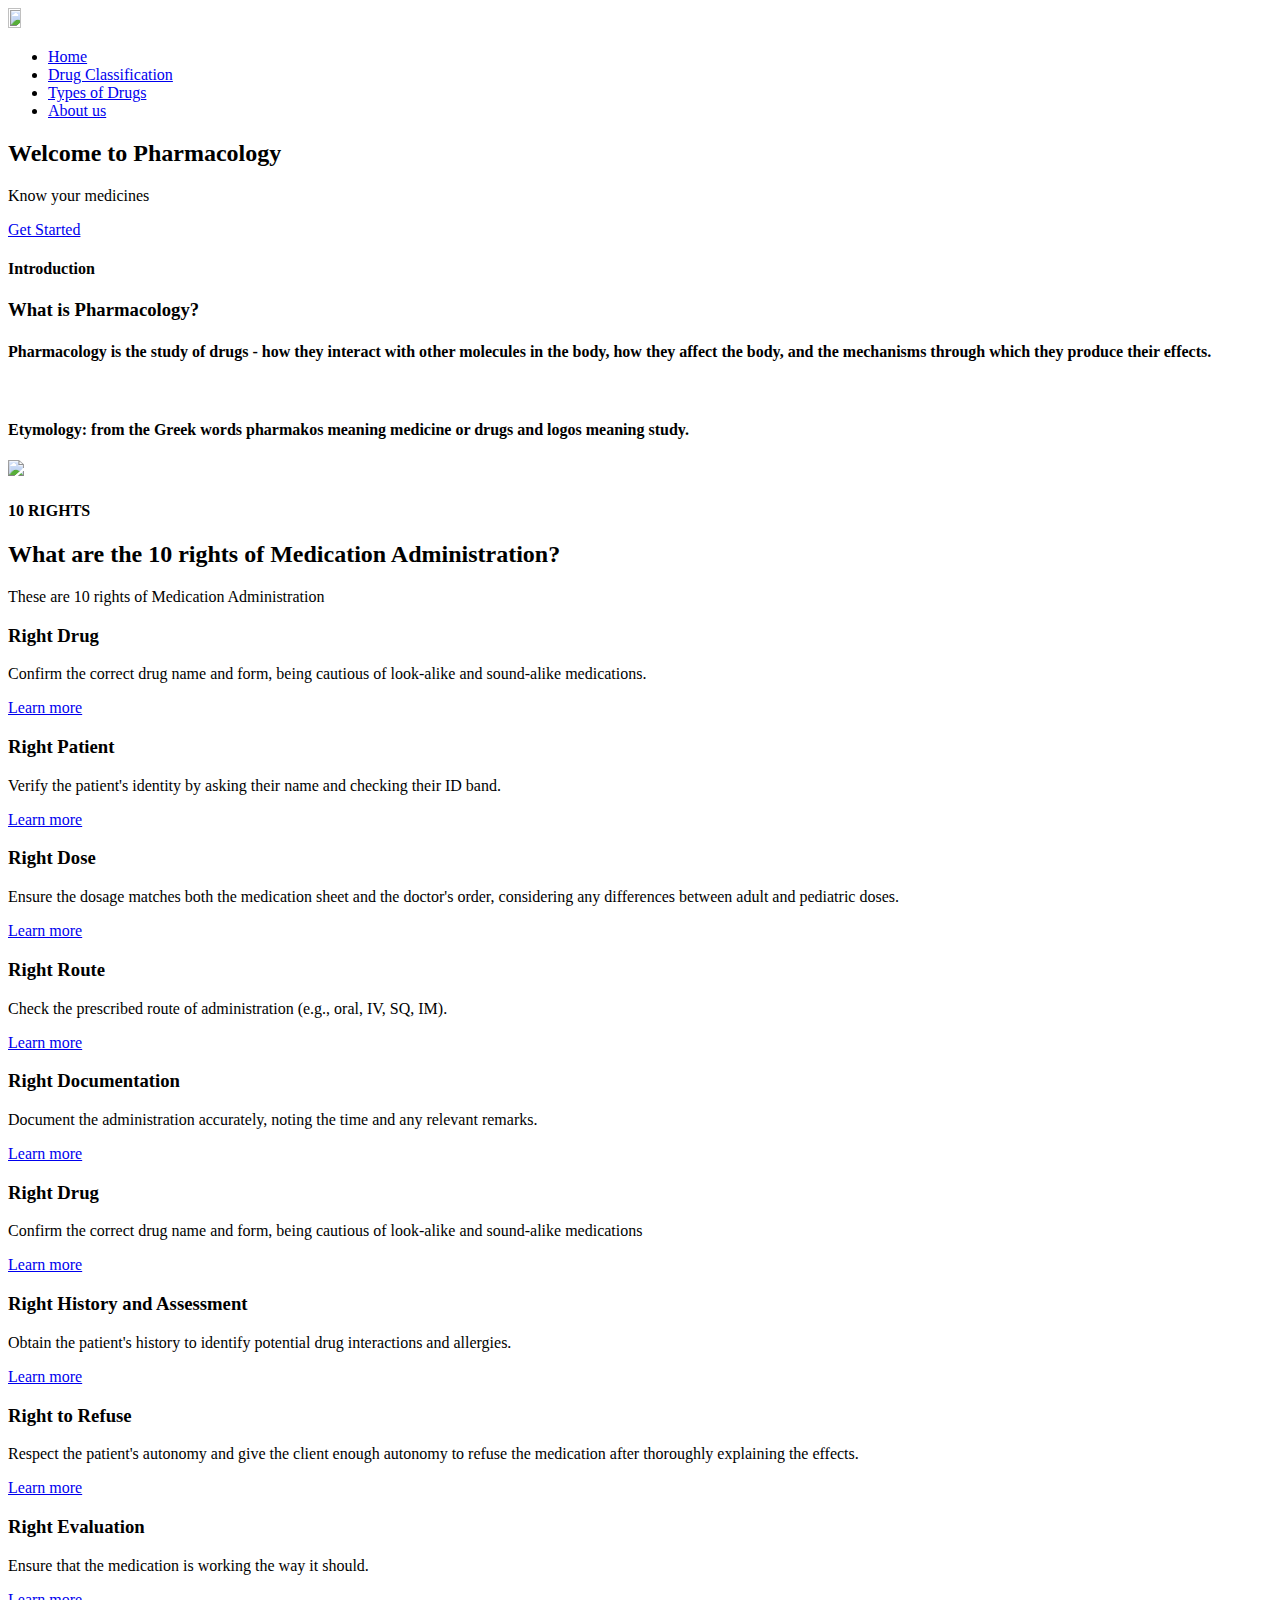
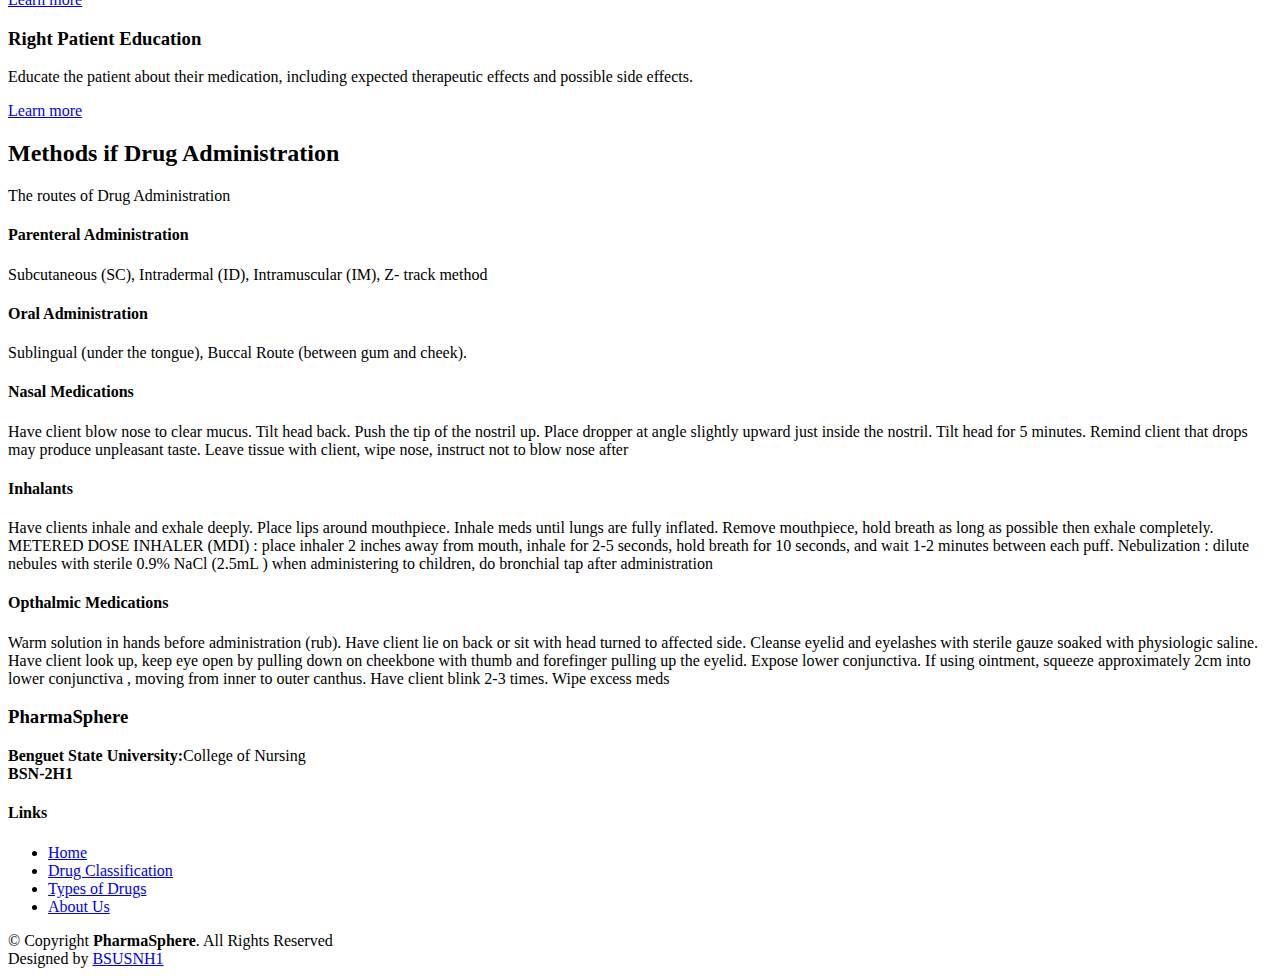
==== index.html @ 7b1f93e0 "Add files via upload" ====
<!DOCTYPE html>
<html lang="en">

<head>
  <meta charset="utf-8">
  <meta content="width=device-width, initial-scale=1.0" name="viewport">

  <title>Pharmacology</title>
  <meta content="" name="description">
  <meta content="" name="keywords">

  <!-- Favicons -->
  <link href="assets/img/logo.png" rel="icon">
  <link href="assets/img/apple-touch-icon.png" rel="apple-touch-icon">

  <!-- Google Fonts -->
  <link rel="preconnect" href="https://fonts.googleapis.com">
  <link rel="preconnect" href="https://fonts.gstatic.com" crossorigin>
  <link href="https://fonts.googleapis.com/css2?family=Open+Sans:ital,wght@0,300;0,400;0,500;0,600;0,700;1,300;1,400;1,600;1,700&family=Roboto:ital,wght@0,300;0,400;0,500;0,600;0,700;1,300;1,400;1,500;1,600;1,700&family=Work+Sans:ital,wght@0,300;0,400;0,500;0,600;0,700;1,300;1,400;1,500;1,600;1,700&display=swap" rel="stylesheet">

  <!-- Vendor CSS Files -->
  <link href="assets/vendor/bootstrap/css/bootstrap.min.css" rel="stylesheet">
  <link href="assets/vendor/bootstrap-icons/bootstrap-icons.css" rel="stylesheet">
  <link href="assets/vendor/fontawesome-free/css/all.min.css" rel="stylesheet">
  <link href="assets/vendor/aos/aos.css" rel="stylesheet">
  <link href="assets/vendor/glightbox/css/glightbox.min.css" rel="stylesheet">
  <link href="assets/vendor/swiper/swiper-bundle.min.css" rel="stylesheet">

  <!-- Template Main CSS File -->
  <link href="assets/css/main.css" rel="stylesheet">

  <!-- =======================================================
  * Template Name: UpConstruction
  * Template URL: https://bootstrapmade.com/upconstruction-bootstrap-construction-website-template/
  * Updated: Mar 17 2024 with Bootstrap v5.3.3
  * Author: BootstrapMade.com
  * License: https://bootstrapmade.com/license/
  ======================================================== -->
</head>

<body>

  <!-- ======= Header ======= -->
  <header id="header" class="header d-flex align-items-center">
    <div class="container-fluid container-xl d-flex align-items-center justify-content-between">
      <img src="assets/img/logo.png" style="width: 10%; height: 10%;">
      <a href="index.html" class="logo d-flex align-items-center">
        <!-- Uncomment the line below if you also wish to use an image logo -->
        <!-- <img src="assets/img/logo.png" alt=""> -->
        
      </a>

      <i class="mobile-nav-toggle mobile-nav-show bi bi-list"></i>
      <i class="mobile-nav-toggle mobile-nav-hide d-none bi bi-x"></i>
      <nav id="navbar" class="navbar">
        <ul>
          <li><a href="index.html" class="active">Home</a></li>
        <li><a href="service-details.html">Drug Classification</a></li>
          <li><a href="services.html">Types of Drugs</a></li>
          <li><a href="contact.html">About us</a></li>
        </ul>
      </nav><!-- .navbar -->

    </div>
  </header><!-- End Header -->

  <!-- ======= Hero Section ======= -->
  <section id="hero" class="hero">

    <div class="info d-flex align-items-center">
      <div class="container">
        <div class="row justify-content-center">
          <div class="col-lg-6 text-center">
            <h2 data-aos="fade-down">Welcome to <span>Pharmacology</span></h2>
            <p data-aos="fade-up">Know your medicines</p>
            <a data-aos="fade-up" data-aos-delay="200" href="#get-started" class="btn-get-started">Get Started</a>
          </div>
        </div>
      </div>
    </div>

    <div id="hero-carousel" class="carousel slide" data-bs-ride="carousel" data-bs-interval="5000">

      <div class="carousel-item active" style="background-image: url(Website/pharmacologybg.jpg)"></div>

    </div>

  </section><!-- End Hero Section -->

  <main id="main">

    <!-- ======= Get Started Section ======= -->
    <section id="get-started" class="get-started section-bg">
      <div class="container">

        <div class="row justify-content-between gy-4">

          <div class="col-lg-6 d-flex align-items-center" data-aos="fade-up">
            <div class="content">
              <h4>Introduction</h4>
              <h3>What is Pharmacology?</h3>
              <h4>Pharmacology is the study of drugs - how they interact with other molecules in the body, how they affect the body, and the mechanisms through which they produce their effects.</h4> <br>
              <h4>Etymology: from the Greek words pharmakos meaning medicine or drugs and logos meaning study.</h4>
            </div>
          </div>

          <div class="col-lg-5" data-aos="fade">
            <img src="Website/father.jpg">
          </div><!-- End Quote Form -->

        </div>

      </div>
    </section><!-- End Get Started Section -->
      
    <!-- ======= Services Section ======= -->
    <section id="services" class="services section-bg">
      <div class="container" data-aos="fade-up">

        <div class="section-header">
          <h4>10 RIGHTS</h4>
          <h2>What are the 10 rights of Medication Administration?</h2>

          <!-- palitan mo yung text dito sa baba -->

          <p>These are 10 rights of Medication Administration</p>
        </div>

        <div class="row gy-4">

          <div class="col-lg-4 col-md-6" data-aos="fade-up" data-aos-delay="100">
            <div class="service-item  position-relative">
              <div class="icon">
                <i class="fa-solid fa fa-h-square"></i>
              </div>
              <h3>Right Drug</h3>
              <p>Confirm the correct drug name and form, being cautious of look-alike and sound-alike medications.</p>
              <a href="service-details.html" class="readmore stretched-link">Learn more <i class="bi bi-arrow-right"></i></a>
            </div>
          </div><!-- End Service Item -->

          <div class="col-lg-4 col-md-6" data-aos="fade-up" data-aos-delay="200">
            <div class="service-item position-relative">
              <div class="icon">
                <i class="fa-solid  fa fa-heart"></i>
              </div>
              <h3>Right Patient</h3>
              <p>Verify the patient's identity by asking their name and checking their ID band.</p>
              <a href="service-details.html" class="readmore stretched-link">Learn more <i class="bi bi-arrow-right"></i></a>
            </div>
          </div><!-- End Service Item -->

          <div class="col-lg-4 col-md-6" data-aos="fade-up" data-aos-delay="300">
            <div class="service-item position-relative">
              <div class="icon">
                <i class="fa-solid fa fa-heartbeat"></i>
              </div>
              <h3>Right Dose</h3>
              <p>Ensure the dosage matches both the medication sheet and the doctor's order, considering any differences between adult and pediatric doses.</p>
              <a href="service-details.html" class="readmore stretched-link">Learn more <i class="bi bi-arrow-right"></i></a>
            </div>
          </div><!-- End Service Item -->

          <div class="col-lg-4 col-md-6" data-aos="fade-up" data-aos-delay="400">
            <div class="service-item position-relative">
              <div class="icon">
                <i class="fa-solid fa fa-medkit"></i>
              </div>
              <h3>Right Route</h3>
              <p>Check the prescribed route of administration (e.g., oral, IV, SQ, IM).</p>
              <a href="service-details.html" class="readmore stretched-link">Learn more <i class="bi bi-arrow-right"></i></a>
            </div>
          </div><!-- End Service Item -->

          <div class="col-lg-4 col-md-6" data-aos="fade-up" data-aos-delay="500">
            <div class="service-item position-relative">
              <div class="icon">
                <i class="fa-solid  fa fa-plus-square"></i>
              </div>
              <h3>Right Documentation</h3>
              <p>Document the administration accurately, noting the time and any relevant remarks.</p>
              <a href="service-details.html" class="readmore stretched-link">Learn more <i class="bi bi-arrow-right"></i></a>
            </div>
          </div><!-- End Service Item -->

          <div class="col-lg-4 col-md-6" data-aos="fade-up" data-aos-delay="600">
            <div class="service-item position-relative">
              <div class="icon">
                <i class="fa-solid fa fa-stethoscope"></i>
              </div>
              <h3>Right Drug</h3>
              <p>Confirm the correct drug name and form, being cautious of look-alike and sound-alike medications</p>
              <a href="service-details.html" class="readmore stretched-link">Learn more <i class="bi bi-arrow-right"></i></a>
            </div>
          </div><!-- End Service Item -->

          <div class="col-lg-4 col-md-6" data-aos="fade-up" data-aos-delay="400">
            <div class="service-item position-relative">
              <div class="icon">
                <i class="fa-solid fa fa-user-md"></i>
              </div>
              <h3>Right History and Assessment</h3>
              <p>Obtain the patient's history to identify potential drug interactions and allergies.</p>
              <a href="service-details.html" class="readmore stretched-link">Learn more <i class="bi bi-arrow-right"></i></a>
            </div>
          </div><!-- End Service Item -->

          <div class="col-lg-4 col-md-6" data-aos="fade-up" data-aos-delay="500">
            <div class="service-item position-relative">
              <div class="icon">
                <i class="fa-solid  fa fa-wheelchair"></i>
              </div>
              <h3>Right to Refuse</h3>
              <p>Respect the patient's autonomy and give the client enough autonomy to refuse the medication after thoroughly explaining the effects.</p>
              <a href="service-details.html" class="readmore stretched-link">Learn more <i class="bi bi-arrow-right"></i></a>
            </div>
          </div><!-- End Service Item -->

          <div class="col-lg-4 col-md-6" data-aos="fade-up" data-aos-delay="600">
            <div class="service-item position-relative">
              <div class="icon">
                <i class="fa-solid fa fa-hospital-o"></i>
              </div>
              <h3>Right Evaluation</h3>
              <p>Ensure that the medication is working the way it should.</p>
              <a href="service-details.html" class="readmore stretched-link">Learn more <i class="bi bi-arrow-right"></i></a>
            </div>
          </div>
          <div class="col-lg-4 col-md-6" data-aos="fade-up" data-aos-delay="400">
            <div class="service-item position-relative">
              <div class="icon">
                <i class="fa-solid  fa fa-ambulance"></i>
              </div>
              <h3>Right Patient Education</h3>
              <p>Educate the patient about their medication, including expected therapeutic effects and possible side effects.</p>
              <a href="service-details.html" class="readmore stretched-link">Learn more <i class="bi bi-arrow-right"></i></a>
            </div>
          </div>

        </div>

      </div>
    </section><!-- End Services Section -->

    <!-- ======= Alt Services Section ======= -->
    <section id="alt-services" class="alt-services">
      <div class="container" data-aos="fade-up">

        <div class="row justify-content-around gy-4">
          <div class="section-header">
            <h2>Methods if Drug Administration</h2>
            <p>The routes of Drug Administration </p>
        </div>
          <!-- Data Table area Start-->
            <div class="row gy-4">

          <div class="col-lg-6" data-aos="fade-up" data-aos-delay="100">
            <div class="card-item">
              <div class="row">
                <div class="col-xl-5">

                  <!-- palitan mo na lang yung image dito -->

                  <div class="card-bg" style="background-image: url(Website/rximage.png);"></div>
                </div>
                <div class="col-xl-7 d-flex align-items-center">
                  <div class="card-body">
                    <h4 class="card-title">Parenteral Administration</h4>
                    <p>Subcutaneous (SC), Intradermal (ID), Intramuscular (IM), Z- track method</p>
                  </div>
                </div>
              </div>
            </div>
          </div><!-- End Card Item -->

          <div class="col-lg-6" data-aos="fade-up" data-aos-delay="200">
            <div class="card-item">
              <div class="row">
                <div class="col-xl-5">

                  <!-- palitan mo na lang yung image na cross -->

                  <div class="card-bg" style="background-image: url(Website/cross.png);"></div>
                </div>
                <div class="col-xl-7 d-flex align-items-center">
                  <div class="card-body">
                    <h4 class="card-title">Oral Administration</h4>
                    <p>Sublingual (under the tongue), Buccal Route (between gum and cheek).</p>
                  </div>
                </div>
              </div>
            </div>
          </div><!-- End Card Item -->

          <div class="col-lg-6" data-aos="fade-up" data-aos-delay="300">
            <div class="card-item">
              <div class="row">
                <div class="col-xl-5">


                  <!-- palitan mo na lang yung image dito -->

                  <div class="card-bg" style="background-image: url(Website/PrescriptionMedication.jpg);"></div>
                </div>
                <div class="col-xl-7 d-flex align-items-center">
                  <div class="card-body">
                    <h4 class="card-title">Nasal Medications</h4>
                    <p>Have client blow nose to clear mucus. Tilt head back. Push the tip of the nostril up. Place dropper at angle slightly upward just inside the nostril. Tilt head for 5 minutes. Remind client that drops may produce unpleasant taste. Leave tissue with client, wipe nose, instruct not to blow nose after </p>
                  </div>
                </div>
              </div>
            </div>
          </div><!-- End Card Item -->

          <div class="col-lg-6" data-aos="fade-up" data-aos-delay="400">
            <div class="card-item">
              <div class="row">
                <div class="col-xl-5">
                  <div class="card-bg" style="background-image: url(Website/PrescriptionMedication.jpg);"></div>
                </div>
                <div class="col-xl-7 d-flex align-items-center">
                  <div class="card-body">
                    <h4 class="card-title">Inhalants</h4>
                    <p>Have clients inhale and exhale deeply. Place lips around mouthpiece. Inhale meds until lungs are fully inflated. Remove mouthpiece, hold breath as long as possible then exhale completely. METERED DOSE INHALER (MDI) : place inhaler 2 inches away from mouth, inhale for 2-5 seconds, hold breath for 10 seconds, and wait 1-2 minutes between each puff. Nebulization : dilute nebules with sterile 0.9% NaCl (2.5mL ) when administering to children, do bronchial tap after administration</p>
                  </div>
                </div>
              </div>
            </div>
          </div><!-- End Card Item -->
                  <div class="col-lg-6" data-aos="fade-up" data-aos-delay="400">
            <div class="card-item">
              <div class="row">
                <div class="col-xl-5">
                  <div class="card-bg" style="background-image: url(Website/rx.png);"></div>
                </div>
                <div class="col-xl-7 d-flex align-items-center">
                  <div class="card-body">
                    <h4 class="card-title">Opthalmic Medications</h4>
                    <p>Warm solution in hands before administration (rub). Have client lie on back or sit with head turned to affected side. Cleanse eyelid and eyelashes with sterile gauze soaked with physiologic saline. Have client look up, keep eye open by pulling down on cheekbone with thumb and forefinger pulling up the eyelid. Expose lower conjunctiva. If using ointment, squeeze approximately 2cm into lower conjunctiva , moving from inner to outer canthus. Have client blink 2-3 times. Wipe excess meds</p>
                  </div>
                </div>
              </div>
            </div>
          </div><!-- End Card Item -->

        </div>
      </div>
        </div>
    </section><!-- End Alt Services Section -->
      
    <!-- ======= Recent Blog Posts Section ======= -->
    <section id="recent-blog-posts" class="recent-blog-posts">
      <div class="container" data-aos="fade-up">
        </div>
      </section>

  </main><!-- End #main -->

  <!-- ======= Footer ======= -->
  <footer id="footer" class="footer">

    <div class="footer-content position-relative">
      <div class="container">
        <div class="row">

          <div class="col-lg-4 col-md-6">
            <div class="footer-info">
              <h3>PharmaSphere</h3>
              <p>
                <strong>Benguet State University:</strong>College of Nursing<br>
                <strong>BSN-2H1</strong><br>
              </p>
            </div>
          </div><!-- End footer info column-->

          <div class="col-lg-2 col-md-3 footer-links">
            <h4>Links</h4>
            <ul>
              <li><a href="index.html">Home</a></li>
              <li><a href="service-details.html">Drug Classification</a></li>
              <li><a href="services.html">Types of Drugs</a></li>
              <li><a href="contact.html">About Us</a></li>
            </ul>
          </div><!-- End footer links column-->
        </div>
      </div>
    </div>

    <div class="footer-legal text-center position-relative">
      <div class="container">
        <div class="copyright">
          &copy; Copyright <strong><span>PharmaSphere</span></strong>. All Rights Reserved
        </div>
        <div class="credits">
          <!-- All the links in the footer should remain intact. -->
          <!-- You can delete the links only if you purchased the pro version. -->
          <!-- Licensing information: https://bootstrapmade.com/license/ -->
          <!-- Purchase the pro version with working PHP/AJAX contact form: https://bootstrapmade.com/upconstruction-bootstrap-construction-website-template/ -->
          Designed by <a href="https://bootstrapmade.com/">BSUSNH1</a>
        </div>
      </div>
    </div>

  </footer>
  <!-- End Footer -->

  <a href="#" class="scroll-top d-flex align-items-center justify-content-center"><i class="bi bi-arrow-up-short"></i></a>

  <div id="preloader"></div>

  <!-- Vendor JS Files -->
  <script src="assets/vendor/bootstrap/js/bootstrap.bundle.min.js"></script>
  <script src="assets/vendor/aos/aos.js"></script>
  <script src="assets/vendor/glightbox/js/glightbox.min.js"></script>
  <script src="assets/vendor/isotope-layout/isotope.pkgd.min.js"></script>
  <script src="assets/vendor/swiper/swiper-bundle.min.js"></script>
  <script src="assets/vendor/purecounter/purecounter_vanilla.js"></script>
  <script src="assets/vendor/php-email-form/validate.js"></script>

  <!-- Template Main JS File -->
  <script src="assets/js/main.js"></script>

</body>

</html>
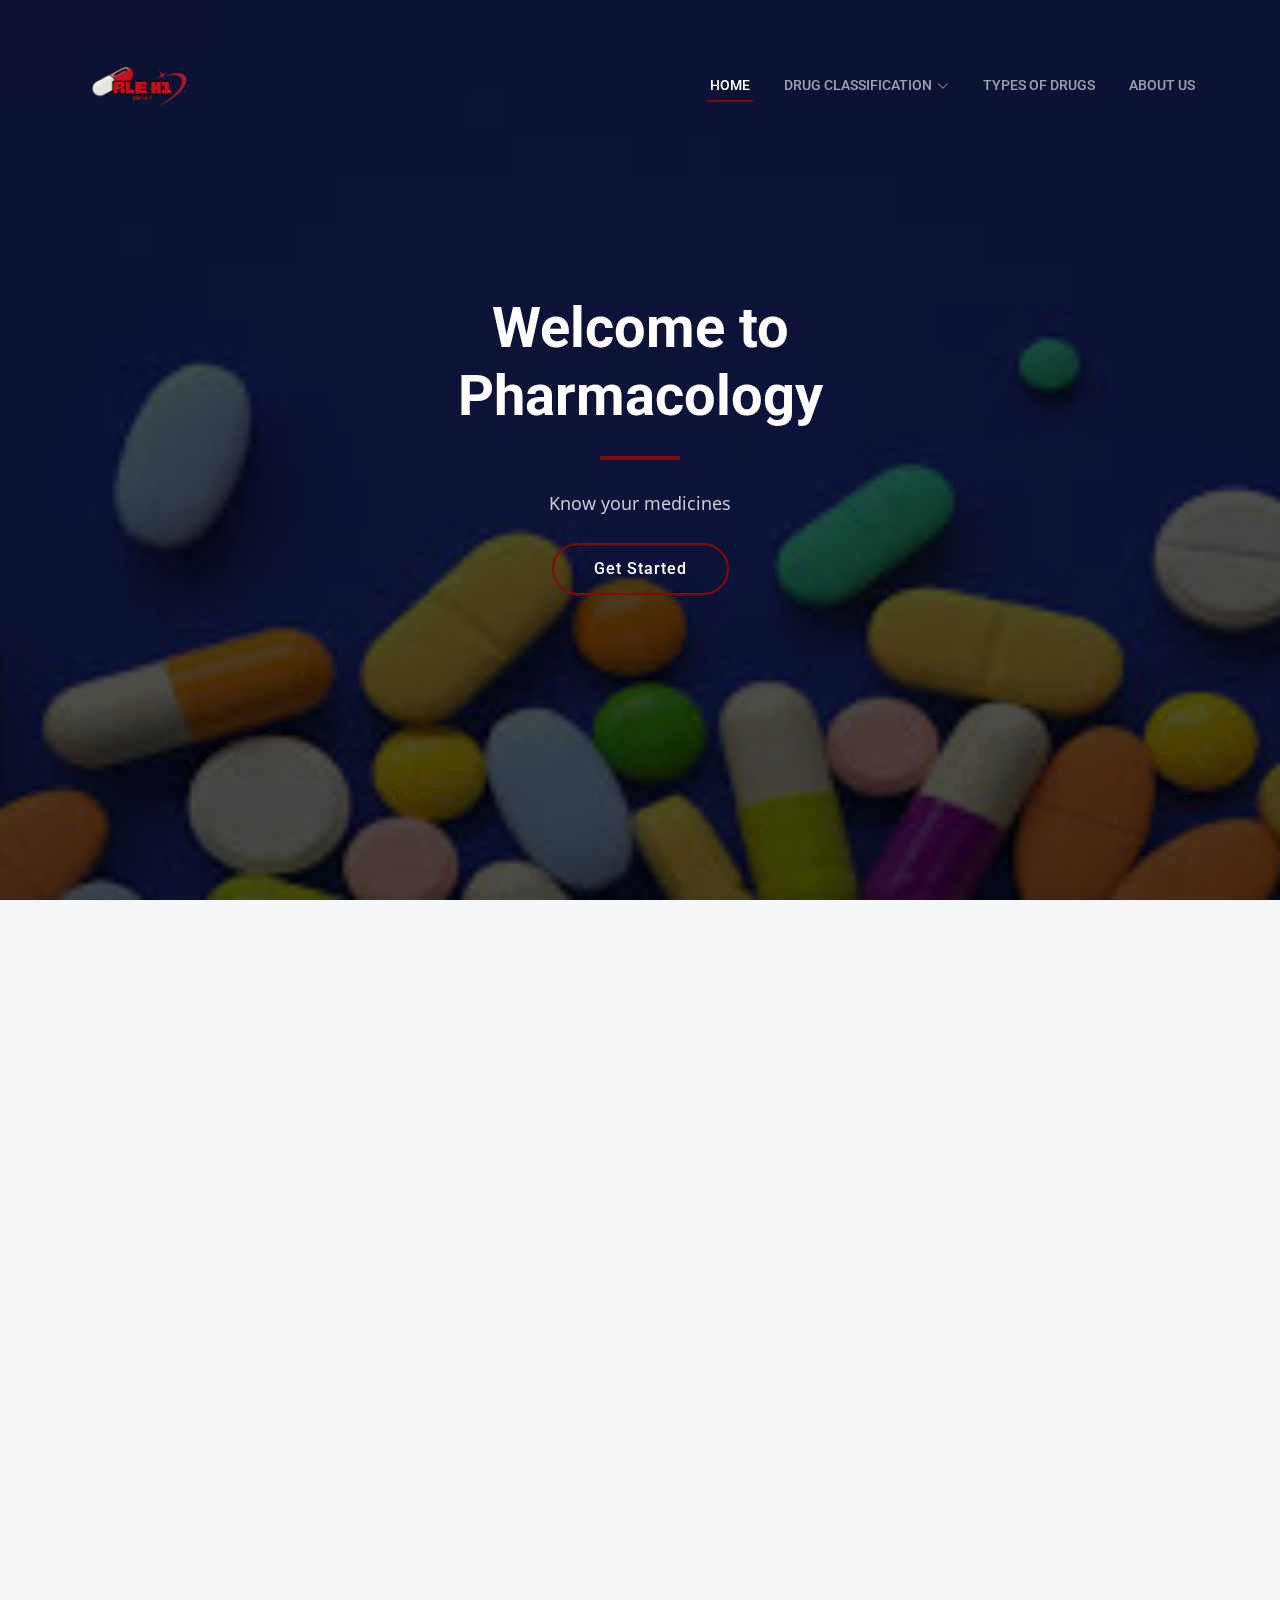
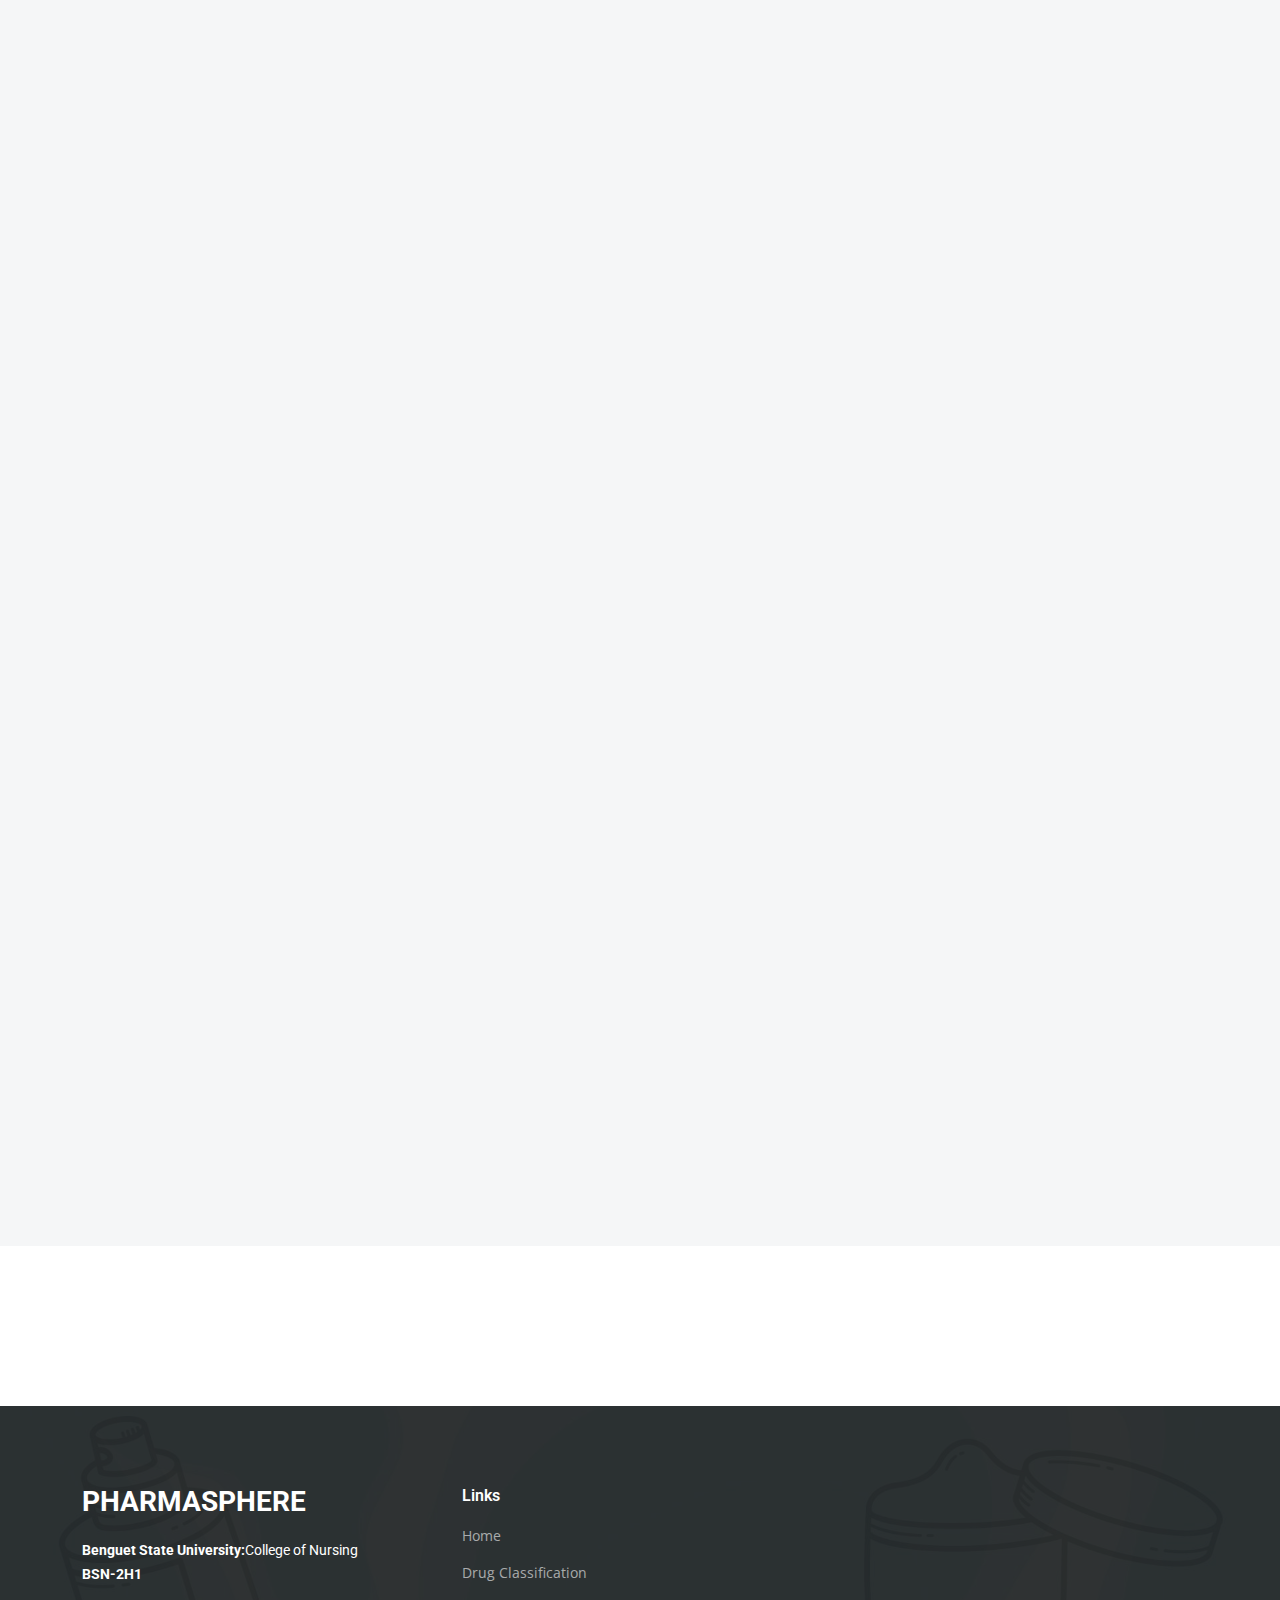
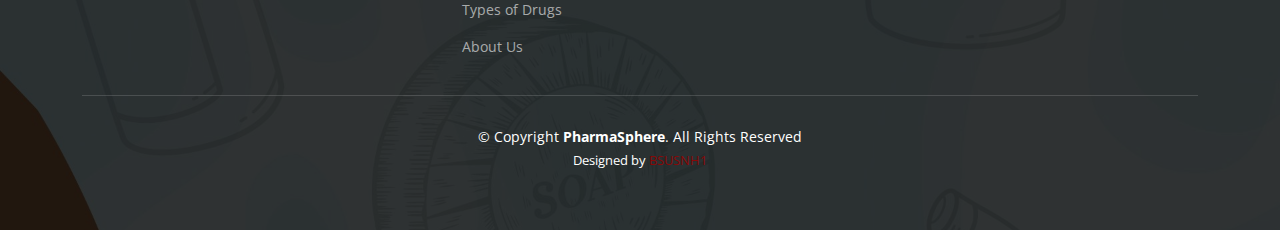
==== commit d5b45a2c: "Add files via upload" ====
--- a/index.html
+++ b/index.html
@@ -55,7 +55,14 @@
       <nav id="navbar" class="navbar">
         <ul>
           <li><a href="index.html" class="active">Home</a></li>
-        <li><a href="service-details.html">Drug Classification</a></li>
+            <li class="dropdown"><a href="#"><span>Drug Classification</span> <i class="bi bi-chevron-down dropdown-indicator"></i></a>
+            <ul>
+              <li><a href="tenrs.html">10 Rights of Drug Administration</a></li>
+              <li><a href="methods.html">Methods of Drug Administration</a></li>
+              <li><a href="service-details.html">4 Drug Classification</a></li>
+              <li><a href="drug-computation.html">Drug Computation</a></li>
+            </ul>
+          </li>
           <li><a href="services.html">Types of Drugs</a></li>
           <li><a href="contact.html">About us</a></li>
         </ul>
@@ -100,12 +107,14 @@
               <h4>Introduction</h4>
               <h3>What is Pharmacology?</h3>
               <h4>Pharmacology is the study of drugs - how they interact with other molecules in the body, how they affect the body, and the mechanisms through which they produce their effects.</h4> <br>
-              <h4>Etymology: from the Greek words pharmakos meaning medicine or drugs and logos meaning study.</h4>
+              <h4>Etymology: from the Greek words pharmakos meaning medicine or drugs and logos meaning study.</h4><br>
             </div>
           </div>
 
           <div class="col-lg-5" data-aos="fade">
             <img src="Website/father.jpg">
+            <h3><center><b>Oswald Schmiedeberg</b></center></h3>
+            <p><center>Father of Pharmacology</center></p>
           </div><!-- End Quote Form -->
 
         </div>
@@ -118,12 +127,12 @@
       <div class="container" data-aos="fade-up">
 
         <div class="section-header">
-          <h4>10 RIGHTS</h4>
-          <h2>What are the 10 rights of Medication Administration?</h2>
+          <h4>Links</h4>
+          <h2>DIRECTORY</h2>
 
           <!-- palitan mo yung text dito sa baba -->
 
-          <p>These are 10 rights of Medication Administration</p>
+          <p>These are the links you can go to:</p>
         </div>
 
         <div class="row gy-4">
@@ -133,42 +142,42 @@
               <div class="icon">
                 <i class="fa-solid fa fa-h-square"></i>
               </div>
-              <h3>Right Drug</h3>
-              <p>Confirm the correct drug name and form, being cautious of look-alike and sound-alike medications.</p>
+              <h3>10 Rights of Medication Administration</h3>
+              <p>What should do in administering medication</p>
+              <a href="tenrs.html" class="readmore stretched-link">Learn more <i class="bi bi-arrow-right"></i></a>
+            </div>
+          </div><!-- End Service Item -->
+
+          <div class="col-lg-4 col-md-6" data-aos="fade-up" data-aos-delay="200">
+            <div class="service-item position-relative">
+              <div class="icon">
+                <i class="fa-solid  fa fa-heart"></i>
+              </div>
+              <h3>Methods of Drug Administration</h3>
+              <p>What are the methods and the routes</p>
+              <a href="methods.html" class="readmore stretched-link">Learn more <i class="bi bi-arrow-right"></i></a>
+            </div>
+          </div><!-- End Service Item -->
+
+          <div class="col-lg-4 col-md-6" data-aos="fade-up" data-aos-delay="300">
+            <div class="service-item position-relative">
+              <div class="icon">
+                <i class="fa-solid fa fa-heartbeat"></i>
+              </div>
+              <h3>4 Drug Classification</h3>
+              <p>Get to know the classification of drugs</p>
               <a href="service-details.html" class="readmore stretched-link">Learn more <i class="bi bi-arrow-right"></i></a>
             </div>
           </div><!-- End Service Item -->
 
-          <div class="col-lg-4 col-md-6" data-aos="fade-up" data-aos-delay="200">
-            <div class="service-item position-relative">
-              <div class="icon">
-                <i class="fa-solid  fa fa-heart"></i>
-              </div>
-              <h3>Right Patient</h3>
-              <p>Verify the patient's identity by asking their name and checking their ID band.</p>
-              <a href="service-details.html" class="readmore stretched-link">Learn more <i class="bi bi-arrow-right"></i></a>
-            </div>
-          </div><!-- End Service Item -->
-
-          <div class="col-lg-4 col-md-6" data-aos="fade-up" data-aos-delay="300">
-            <div class="service-item position-relative">
-              <div class="icon">
-                <i class="fa-solid fa fa-heartbeat"></i>
-              </div>
-              <h3>Right Dose</h3>
-              <p>Ensure the dosage matches both the medication sheet and the doctor's order, considering any differences between adult and pediatric doses.</p>
-              <a href="service-details.html" class="readmore stretched-link">Learn more <i class="bi bi-arrow-right"></i></a>
-            </div>
-          </div><!-- End Service Item -->
-
           <div class="col-lg-4 col-md-6" data-aos="fade-up" data-aos-delay="400">
             <div class="service-item position-relative">
               <div class="icon">
                 <i class="fa-solid fa fa-medkit"></i>
               </div>
-              <h3>Right Route</h3>
-              <p>Check the prescribed route of administration (e.g., oral, IV, SQ, IM).</p>
-              <a href="service-details.html" class="readmore stretched-link">Learn more <i class="bi bi-arrow-right"></i></a>
+              <h3>Drug Computation</h3>
+              <p>Learn how to compute before administering.</p>
+              <a href="drug-computation.html" class="readmore stretched-link">Learn more <i class="bi bi-arrow-right"></i></a>
             </div>
           </div><!-- End Service Item -->
 
@@ -177,177 +186,16 @@
               <div class="icon">
                 <i class="fa-solid  fa fa-plus-square"></i>
               </div>
-              <h3>Right Documentation</h3>
-              <p>Document the administration accurately, noting the time and any relevant remarks.</p>
-              <a href="service-details.html" class="readmore stretched-link">Learn more <i class="bi bi-arrow-right"></i></a>
-            </div>
-          </div><!-- End Service Item -->
-
-          <div class="col-lg-4 col-md-6" data-aos="fade-up" data-aos-delay="600">
-            <div class="service-item position-relative">
-              <div class="icon">
-                <i class="fa-solid fa fa-stethoscope"></i>
-              </div>
-              <h3>Right Drug</h3>
-              <p>Confirm the correct drug name and form, being cautious of look-alike and sound-alike medications</p>
-              <a href="service-details.html" class="readmore stretched-link">Learn more <i class="bi bi-arrow-right"></i></a>
-            </div>
-          </div><!-- End Service Item -->
-
-          <div class="col-lg-4 col-md-6" data-aos="fade-up" data-aos-delay="400">
-            <div class="service-item position-relative">
-              <div class="icon">
-                <i class="fa-solid fa fa-user-md"></i>
-              </div>
-              <h3>Right History and Assessment</h3>
-              <p>Obtain the patient's history to identify potential drug interactions and allergies.</p>
-              <a href="service-details.html" class="readmore stretched-link">Learn more <i class="bi bi-arrow-right"></i></a>
-            </div>
-          </div><!-- End Service Item -->
-
-          <div class="col-lg-4 col-md-6" data-aos="fade-up" data-aos-delay="500">
-            <div class="service-item position-relative">
-              <div class="icon">
-                <i class="fa-solid  fa fa-wheelchair"></i>
-              </div>
-              <h3>Right to Refuse</h3>
-              <p>Respect the patient's autonomy and give the client enough autonomy to refuse the medication after thoroughly explaining the effects.</p>
-              <a href="service-details.html" class="readmore stretched-link">Learn more <i class="bi bi-arrow-right"></i></a>
-            </div>
-          </div><!-- End Service Item -->
-
-          <div class="col-lg-4 col-md-6" data-aos="fade-up" data-aos-delay="600">
-            <div class="service-item position-relative">
-              <div class="icon">
-                <i class="fa-solid fa fa-hospital-o"></i>
-              </div>
-              <h3>Right Evaluation</h3>
-              <p>Ensure that the medication is working the way it should.</p>
-              <a href="service-details.html" class="readmore stretched-link">Learn more <i class="bi bi-arrow-right"></i></a>
-            </div>
-          </div>
-          <div class="col-lg-4 col-md-6" data-aos="fade-up" data-aos-delay="400">
-            <div class="service-item position-relative">
-              <div class="icon">
-                <i class="fa-solid  fa fa-ambulance"></i>
-              </div>
-              <h3>Right Patient Education</h3>
-              <p>Educate the patient about their medication, including expected therapeutic effects and possible side effects.</p>
-              <a href="service-details.html" class="readmore stretched-link">Learn more <i class="bi bi-arrow-right"></i></a>
-            </div>
-          </div>
-
+              <h3>TYPES OF DRUGS</h3>
+              <p>The different types of drugs</p>
+              <a href="services.html" class="readmore stretched-link">Learn more <i class="bi bi-arrow-right"></i></a>
+            </div>
+          </div><!-- End Service Item -->
         </div>
 
       </div>
     </section><!-- End Services Section -->
 
-    <!-- ======= Alt Services Section ======= -->
-    <section id="alt-services" class="alt-services">
-      <div class="container" data-aos="fade-up">
-
-        <div class="row justify-content-around gy-4">
-          <div class="section-header">
-            <h2>Methods if Drug Administration</h2>
-            <p>The routes of Drug Administration </p>
-        </div>
-          <!-- Data Table area Start-->
-            <div class="row gy-4">
-
-          <div class="col-lg-6" data-aos="fade-up" data-aos-delay="100">
-            <div class="card-item">
-              <div class="row">
-                <div class="col-xl-5">
-
-                  <!-- palitan mo na lang yung image dito -->
-
-                  <div class="card-bg" style="background-image: url(Website/rximage.png);"></div>
-                </div>
-                <div class="col-xl-7 d-flex align-items-center">
-                  <div class="card-body">
-                    <h4 class="card-title">Parenteral Administration</h4>
-                    <p>Subcutaneous (SC), Intradermal (ID), Intramuscular (IM), Z- track method</p>
-                  </div>
-                </div>
-              </div>
-            </div>
-          </div><!-- End Card Item -->
-
-          <div class="col-lg-6" data-aos="fade-up" data-aos-delay="200">
-            <div class="card-item">
-              <div class="row">
-                <div class="col-xl-5">
-
-                  <!-- palitan mo na lang yung image na cross -->
-
-                  <div class="card-bg" style="background-image: url(Website/cross.png);"></div>
-                </div>
-                <div class="col-xl-7 d-flex align-items-center">
-                  <div class="card-body">
-                    <h4 class="card-title">Oral Administration</h4>
-                    <p>Sublingual (under the tongue), Buccal Route (between gum and cheek).</p>
-                  </div>
-                </div>
-              </div>
-            </div>
-          </div><!-- End Card Item -->
-
-          <div class="col-lg-6" data-aos="fade-up" data-aos-delay="300">
-            <div class="card-item">
-              <div class="row">
-                <div class="col-xl-5">
-
-
-                  <!-- palitan mo na lang yung image dito -->
-
-                  <div class="card-bg" style="background-image: url(Website/PrescriptionMedication.jpg);"></div>
-                </div>
-                <div class="col-xl-7 d-flex align-items-center">
-                  <div class="card-body">
-                    <h4 class="card-title">Nasal Medications</h4>
-                    <p>Have client blow nose to clear mucus. Tilt head back. Push the tip of the nostril up. Place dropper at angle slightly upward just inside the nostril. Tilt head for 5 minutes. Remind client that drops may produce unpleasant taste. Leave tissue with client, wipe nose, instruct not to blow nose after </p>
-                  </div>
-                </div>
-              </div>
-            </div>
-          </div><!-- End Card Item -->
-
-          <div class="col-lg-6" data-aos="fade-up" data-aos-delay="400">
-            <div class="card-item">
-              <div class="row">
-                <div class="col-xl-5">
-                  <div class="card-bg" style="background-image: url(Website/PrescriptionMedication.jpg);"></div>
-                </div>
-                <div class="col-xl-7 d-flex align-items-center">
-                  <div class="card-body">
-                    <h4 class="card-title">Inhalants</h4>
-                    <p>Have clients inhale and exhale deeply. Place lips around mouthpiece. Inhale meds until lungs are fully inflated. Remove mouthpiece, hold breath as long as possible then exhale completely. METERED DOSE INHALER (MDI) : place inhaler 2 inches away from mouth, inhale for 2-5 seconds, hold breath for 10 seconds, and wait 1-2 minutes between each puff. Nebulization : dilute nebules with sterile 0.9% NaCl (2.5mL ) when administering to children, do bronchial tap after administration</p>
-                  </div>
-                </div>
-              </div>
-            </div>
-          </div><!-- End Card Item -->
-                  <div class="col-lg-6" data-aos="fade-up" data-aos-delay="400">
-            <div class="card-item">
-              <div class="row">
-                <div class="col-xl-5">
-                  <div class="card-bg" style="background-image: url(Website/rx.png);"></div>
-                </div>
-                <div class="col-xl-7 d-flex align-items-center">
-                  <div class="card-body">
-                    <h4 class="card-title">Opthalmic Medications</h4>
-                    <p>Warm solution in hands before administration (rub). Have client lie on back or sit with head turned to affected side. Cleanse eyelid and eyelashes with sterile gauze soaked with physiologic saline. Have client look up, keep eye open by pulling down on cheekbone with thumb and forefinger pulling up the eyelid. Expose lower conjunctiva. If using ointment, squeeze approximately 2cm into lower conjunctiva , moving from inner to outer canthus. Have client blink 2-3 times. Wipe excess meds</p>
-                  </div>
-                </div>
-              </div>
-            </div>
-          </div><!-- End Card Item -->
-
-        </div>
-      </div>
-        </div>
-    </section><!-- End Alt Services Section -->
-      
     <!-- ======= Recent Blog Posts Section ======= -->
     <section id="recent-blog-posts" class="recent-blog-posts">
       <div class="container" data-aos="fade-up">
